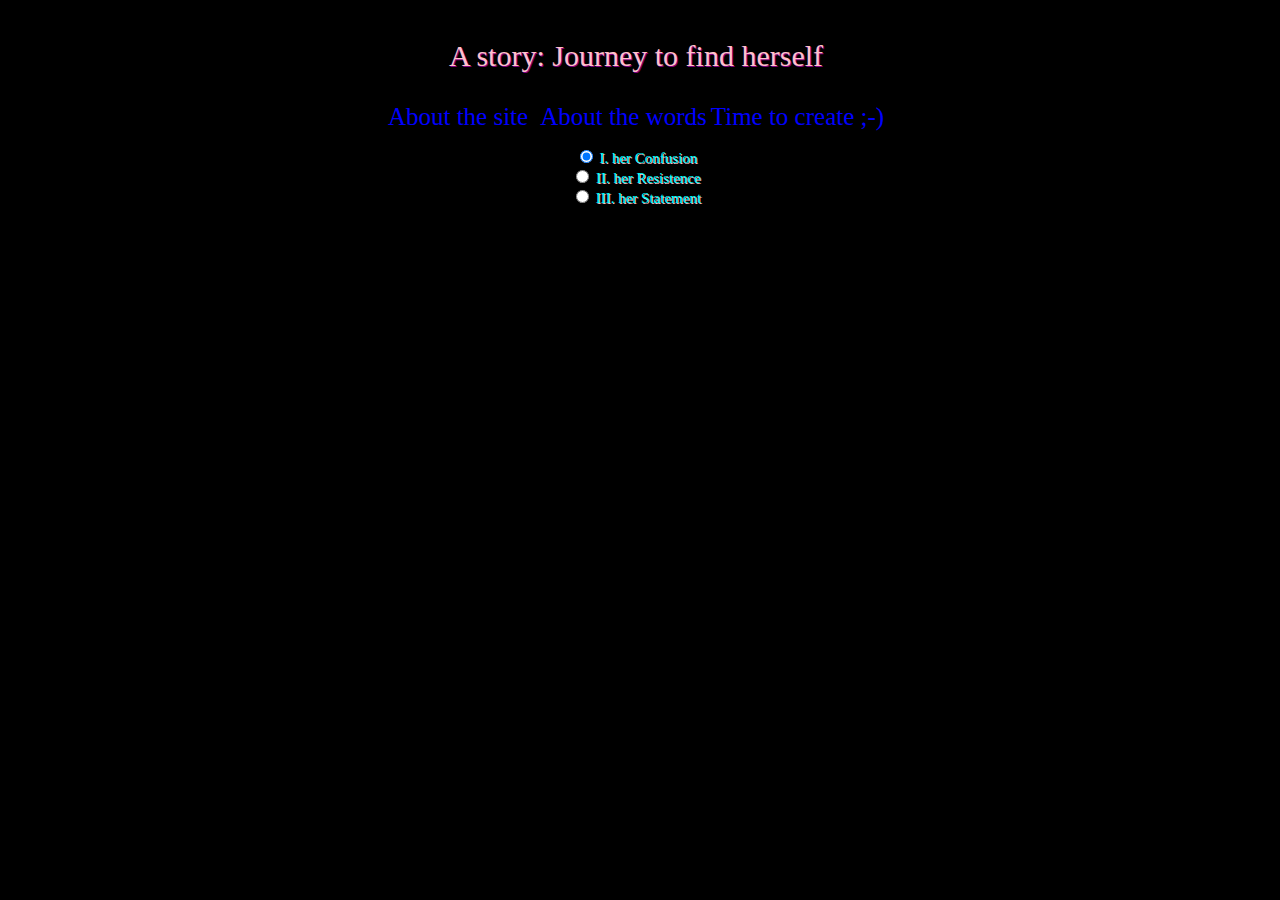
==== Visualizing Feminist Poem_1207/index.html @ 948470f3 "Add files via upload" ====
<!DOCTYPE html>
<html lang="en" dir="ltr">
  <head>
    <meta charset="utf-8">
  <!-- link style, p5 sound, p5 -->
  <link rel="stylesheet" href="style.css">
  <script type="text/javascript" src="lib/p5.js"></script>
  <script type="text/javascript" src="lib/p5.sound.js"></script>

    <title></title>
  </head>
  <body>

<!-- <button type="button" id='testButton'>TEST</button> -->

  <p class="center textType"> A story: Journey to find herself</p>

  <p class="center"><a class="highlight textsty" href="aboutSite.html" >About the site</a>..
  <a class="highlight textsty" href="aboutSources.html">About the words</a>
        <!-- <p class="center"><a class="highlight" href="aboutSources.html">About the sources</a></p> -->
  <!-- <a class="highlight" href="Comment.html">Leave your thoughts</a></p> -->
  <a class="highlight textsty" href="engage.html">Time to create ;-)</a></p>


  <div class="center textType2">
  <input name="select-color" id="radio-5" type="radio"  checked>
  <label for="radio-5">I. her Confusion</label>
  </div>

  <div class="center textType2">
  <input name="select-color" id="radio-1" type="radio">
  <label for="radio-1">II. her Resistence</label>
  </div>

  <div class="center textType2">
  <input name="select-color" id="radio-2" type="radio">
  <label for="radio-2">III. her Statement</label>
</div><br>

  <div id="canvasContainer">

  </div>

    <!-- link javascript -->
    <script type="text/javascript" src="script.js"></script>
  </body>
</html>
---- Visualizing Feminist Poem_1207/style.css ----
html {
  scroll-behavior: smooth;
  /* https://css-tricks.com/snippets/jquery/smooth-scrolling/ */
}


body{
  padding: 1px 0;
  margin-left: 0px;
  background-color:black;

}

.buttonposition{
position:relative;
left: 300px;
top: 300px;
}

  .textType1 {
  color: purple;
  text-shadow: 3px 3px pink;
  font-size: 30px;
  /* font-style: sans-serif; */
}

  .textType2 {
    color: cyan;
    text-shadow: 1px 1px pink;
    font-size: 15px;
  }

  .textType{
    color: pink;
    text-shadow: 1px 1px purple;
    font-size: 30px;
    font-family: Chalkduster, fantasy;
  }

  a.textsty{
font-family: 'Brush Script MT', cursive;
font-size: 25px;
  }

a.highlight:hover {
    color: lime;
    font-size: 25px;
  }

  /* a.highlight2:hover {
      color: lime;
      font-size: 20px;
    } */

a.highlight{
    /* font-size: 15px; */
    color:blue;
    text-decoration: none;
}

.center{
      text-align: center;
}

.btnTest {
  background: #c334db;
  background-image: -webkit-linear-gradient(top, #c334db, #0f4f88);
  background-image: -moz-linear-gradient(top, #c334db, #0f4f88);
  background-image: -ms-linear-gradient(top, #c334db, #0f4f88);
  background-image: -o-linear-gradient(top, #c334db, #0f4f88);
  background-image: linear-gradient(to bottom, #c334db, #0f4f88);
  -webkit-border-radius: 28;
  -moz-border-radius: 28;
  border-radius: 28px;
  font-family: Georgia;
  color: white;
  font-size: 25px;
  padding: 10px 10px 10px 10px;
  text-decoration: none;
}

.btnTest:hover {
  background: #cfe2f3;
  background-image: -webkit-linear-gradient(top, #cfe2f3, #3498db);
  background-image: -moz-linear-gradient(top, #cfe2f3, #3498db);
  background-image: -ms-linear-gradient(top, #cfe2f3, #3498db);
  background-image: -o-linear-gradient(top, #cfe2f3, #3498db);
  background-image: linear-gradient(to bottom, #cfe2f3, #3498db);
  text-decoration: none;
}

/* #respond {
  margin-top: 40px;
}

#respond input[type='text'],
#respond input[type='email'],
#respond textarea {
  margin-bottom: 10px;
  display: block;
  width: 100%;

  border: 1px solid rgba(0, 0, 0, 0.1);
  -webkit-border-radius: 5px;
  -moz-border-radius: 5px;
  -o-border-radius: 5px;
  -ms-border-radius: 5px;
  -khtml-border-radius: 5px;
  border-radius: 5px;

  line-height: 1.4em;
} */
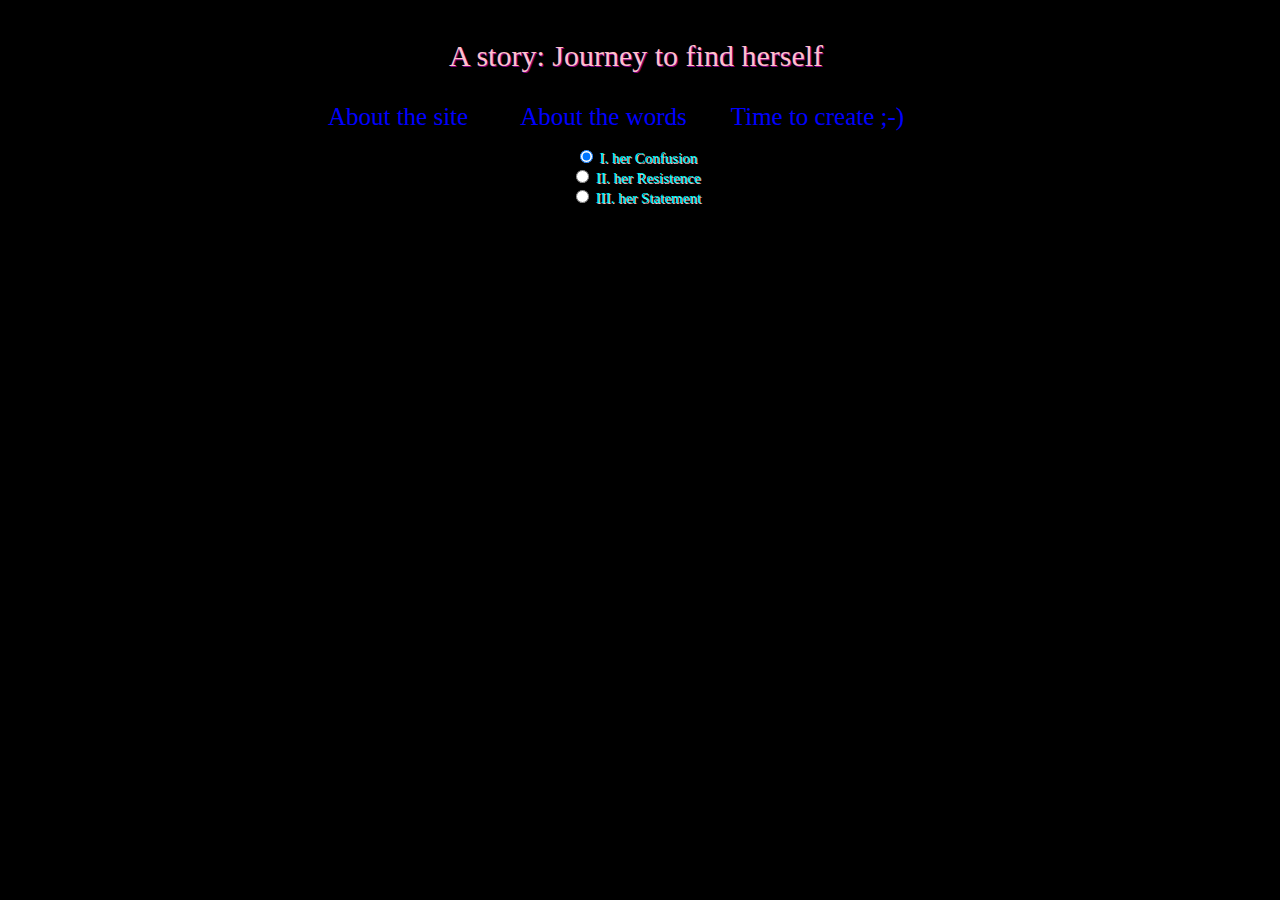
==== commit e2ade767: "update 12.10" ====
--- a/Visualizing Feminist Poem_1207/index.html
+++ b/Visualizing Feminist Poem_1207/index.html
@@ -19,7 +19,8 @@
   <a class="highlight textsty" href="aboutSources.html">About the words</a>
         <!-- <p class="center"><a class="highlight" href="aboutSources.html">About the sources</a></p> -->
   <!-- <a class="highlight" href="Comment.html">Leave your thoughts</a></p> -->
-  <a class="highlight textsty" href="engage.html">Time to create ;-)</a></p>
+  <a class="highlight textsty" href="engage.html">Time to create ;-)</a>
+  </p>
 
 
   <div class="center textType2">
--- a/Visualizing Feminist Poem_1207/style.css
+++ b/Visualizing Feminist Poem_1207/style.css
@@ -2,7 +2,6 @@
   scroll-behavior: smooth;
   /* https://css-tricks.com/snippets/jquery/smooth-scrolling/ */
 }
-
 
 body{
   padding: 1px 0;
@@ -56,6 +55,11 @@
     /* font-size: 15px; */
     color:blue;
     text-decoration: none;
+    margin-right: 40px;
+}
+
+a .highlight:last-child{
+  margin-right: 0px;
 }
 
 .center{
